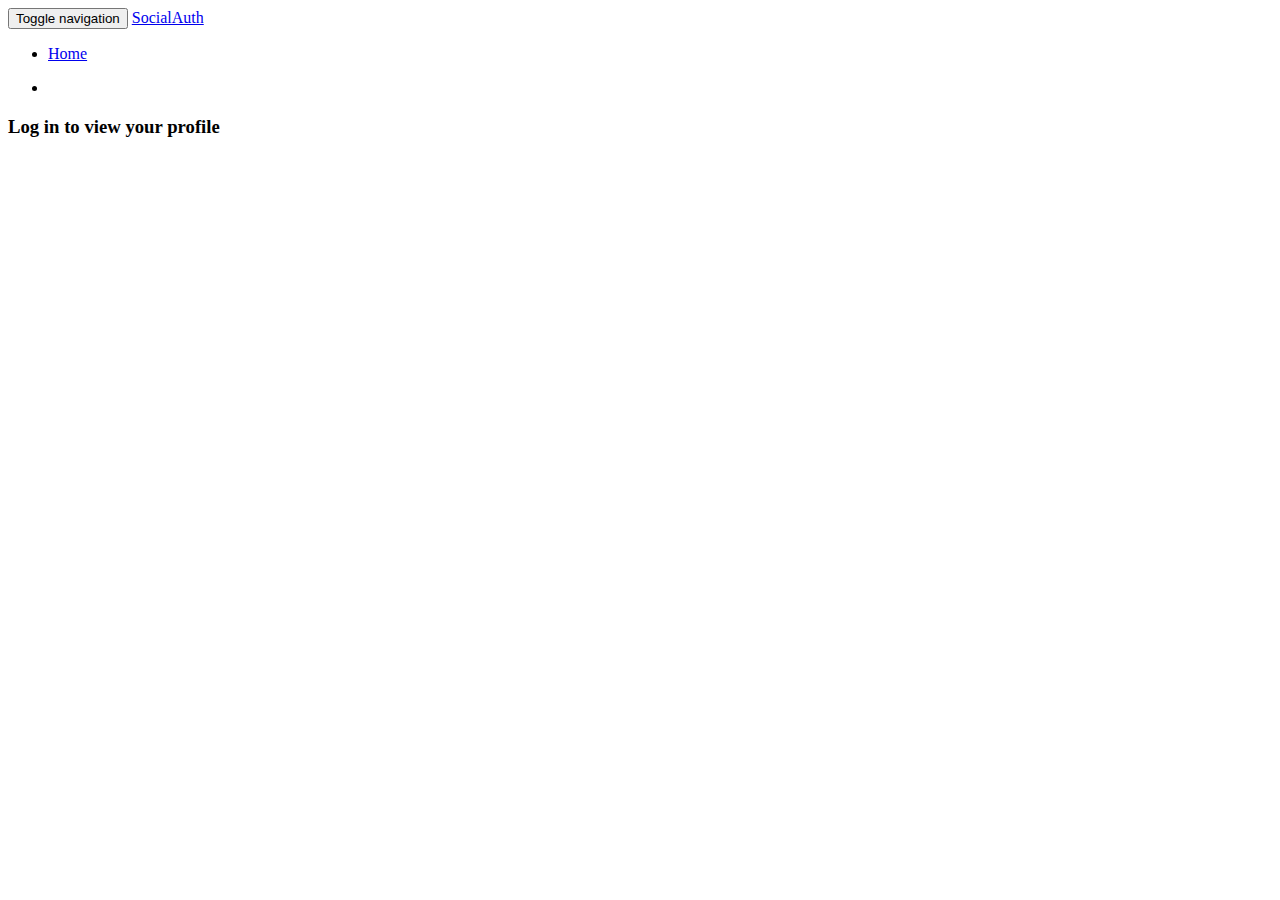
==== index2.html @ a93e032f "Update index2.html" ====
<!DOCTYPE html>
<html>
  <head>
    <meta charset="utf-8">
    <title>SocialAuth</title>
    <link rel="stylesheet" href="http://bootswatch.com/darkly/bootstrap.min.css">
    <style media="screen">
      #fb-btn{margin-top:20px;}
      #profile, #logout, #feed{display:none}
    </style>
  </head>
  <body>
    <script>
      window.fbAsyncInit = function() {
        FB.init({
          appId      : '2314904735414550',
          cookie     : true,
          xfbml      : true,
          version    : 'v2.8'
        });
        FB.getLoginStatus(function(response) {
            statusChangeCallback(response);
        });
      };
      (function(d, s, id){
         var js, fjs = d.getElementsByTagName(s)[0];
         if (d.getElementById(id)) {return;}
         js = d.createElement(s); js.id = id;
         js.src = "//connect.facebook.net/en_US/sdk.js";
         fjs.parentNode.insertBefore(js, fjs);
       }(document, 'script', 'facebook-jssdk'));
       function statusChangeCallback(response){
         if(response.status === 'connected'){
           console.log('Logged in and authenticated');
           setElements(true);
           testAPI();
         } else {
           console.log('Not authenticated');
           setElements(false);
         }
       }
      function checkLoginState() {
        FB.getLoginStatus(function(response) {
          statusChangeCallback(response);
        });
      }
      function testAPI(){
        FB.api('/me?fields=name,email,birthday,location', function(response){
          if(response && !response.error){
            //console.log(response);
            buildProfile(response);
          }
          FB.api('/me/feed', function(response){
            if(response && !response.error){
              buildFeed(response);
            }
          });
        })
      }
      function buildProfile(user){
        let profile = `
          <h3>${user.name}</h3>
          <ul class="list-group">
            <li class="list-group-item">User ID: ${user.id}</li>
            <li class="list-group-item">Email: ${user.email}</li>
            <li class="list-group-item">Birthday: ${user.birthday}</li>
            <li class="list-group-item">User ID: ${user.location.name}</li>
          </ul>
        `;
        document.getElementById('profile').innerHTML = profile;
      }
      function buildFeed(feed){
        let output = '<h3>Latest Posts</h3>';
        for(let i in feed.data){
          if(feed.data[i].message){
            output += `
              <div class="well">
                ${feed.data[i].message} <span>${feed.data[i].created_time}</span>
              </div>
            `;
          }
        }
        document.getElementById('feed').innerHTML = output;
      }
      function setElements(isLoggedIn){
        if(isLoggedIn){
          document.getElementById('logout').style.display = 'block';
          document.getElementById('profile').style.display = 'block';
          document.getElementById('feed').style.display = 'block';
          document.getElementById('fb-btn').style.display = 'none';
          document.getElementById('heading').style.display = 'none';
        } else {
          document.getElementById('logout').style.display = 'none';
          document.getElementById('profile').style.display = 'none';
          document.getElementById('feed').style.display = 'none';
          document.getElementById('fb-btn').style.display = 'block';
          document.getElementById('heading').style.display = 'block';
        }
      }
      function logout(){
        FB.logout(function(response){
          setElements(false);
        });
      }
    </script>

    <nav class="navbar navbar-default">
      <div class="container">
        <div class="navbar-header">
          <button type="button" class="navbar-toggle collapsed" data-toggle="collapse" data-target="#navbar" aria-expanded="false" aria-controls="navbar">
            <span class="sr-only">Toggle navigation</span>
            <span class="icon-bar"></span>
            <span class="icon-bar"></span>
            <span class="icon-bar"></span>
          </button>
          <a class="navbar-brand" href="#">SocialAuth</a>
        </div>
        <div id="navbar" class="collapse navbar-collapse">
          <ul class="nav navbar-nav">
            <li><a href="index.html">Home</a></li>
          </ul>
          <ul class="nav navbar-nav navbar-right">
            <li><a id="logout" href="#" onclick="logout()">Logout</a></li>
            <fb:login-button
              id="fb-btn"
              scope="public_profile,email,user_birthday,user_location,user_posts"
              onlogin="checkLoginState();">
            </fb:login-button>
          </ul>
        </div><!--/.nav-collapse -->
      </div>
    </nav>

    <div class="container">
      <h3 id="heading">Log in to view your profile</h3>
      <div id="profile"></div>
      <div id="feed"></div>
    </div>
  </body>
</html>
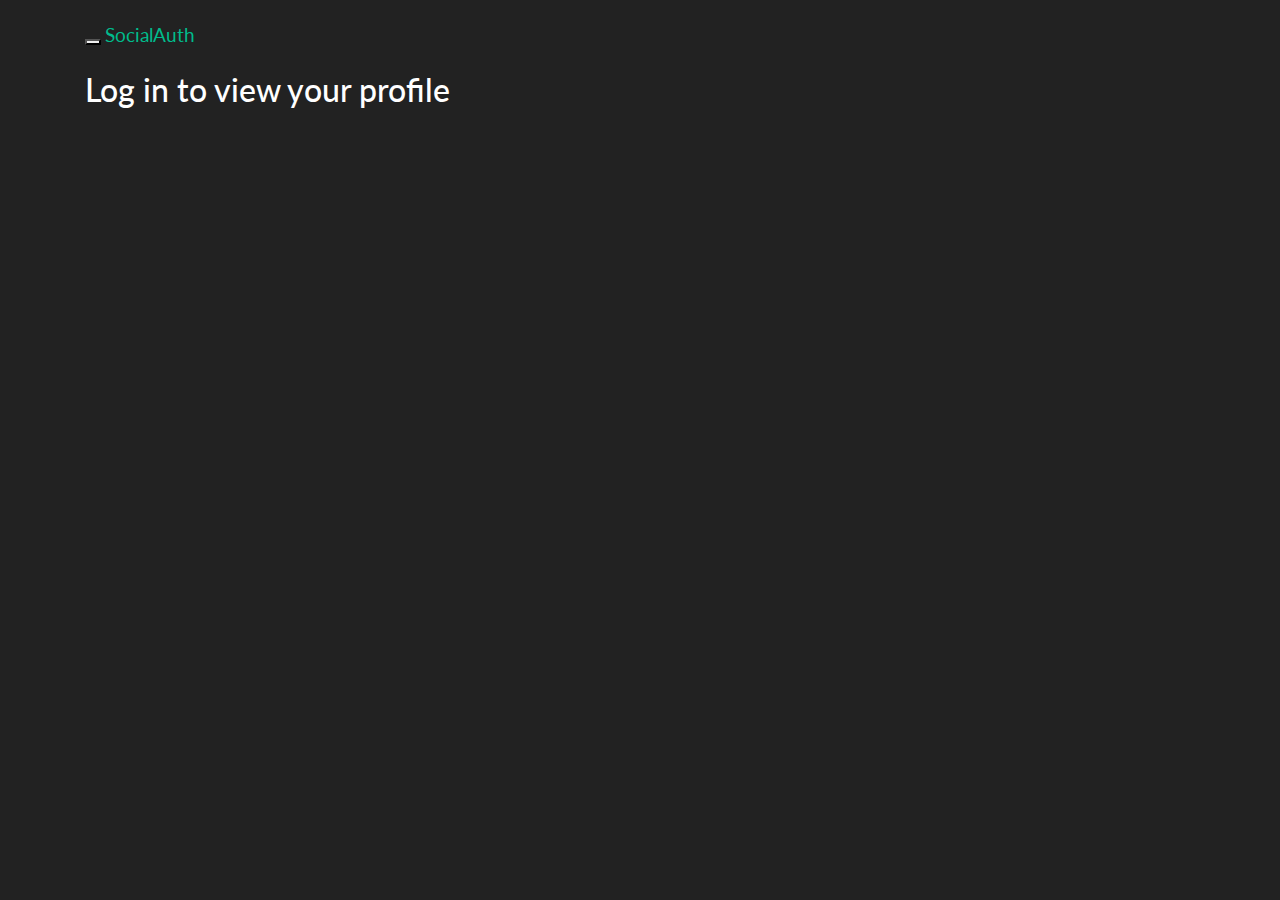
==== commit 181b05d8: "Update index2.html" ====
--- a/index2.html
+++ b/index2.html
@@ -3,7 +3,7 @@
   <head>
     <meta charset="utf-8">
     <title>SocialAuth</title>
-    <link rel="stylesheet" href="http://bootswatch.com/darkly/bootstrap.min.css">
+    <link rel="stylesheet" href="bootstrap.min.css">
     <style media="screen">
       #fb-btn{margin-top:20px;}
       #profile, #logout, #feed{display:none}
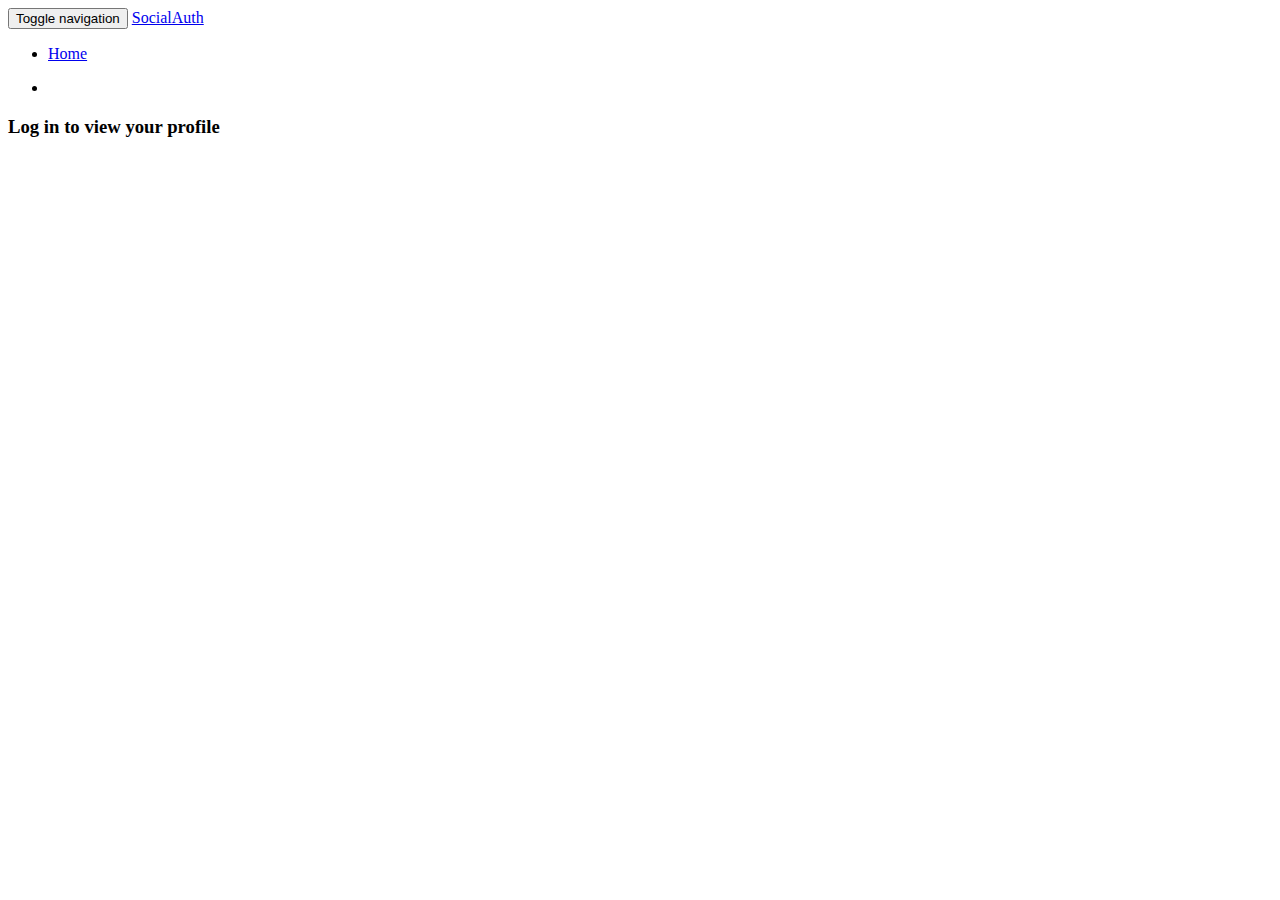
==== commit 19ac7c6c: "Update index2.html" ====
--- a/index2.html
+++ b/index2.html
@@ -3,7 +3,7 @@
   <head>
     <meta charset="utf-8">
     <title>SocialAuth</title>
-    <link rel="stylesheet" href="bootstrap.min.css">
+    <link rel="stylesheet" href="bootstrap2.min.css">
     <style media="screen">
       #fb-btn{margin-top:20px;}
       #profile, #logout, #feed{display:none}
@@ -16,7 +16,7 @@
           appId      : '2314904735414550',
           cookie     : true,
           xfbml      : true,
-          version    : 'v2.8'
+          version    : 'v3.3'
         });
         FB.getLoginStatus(function(response) {
             statusChangeCallback(response);
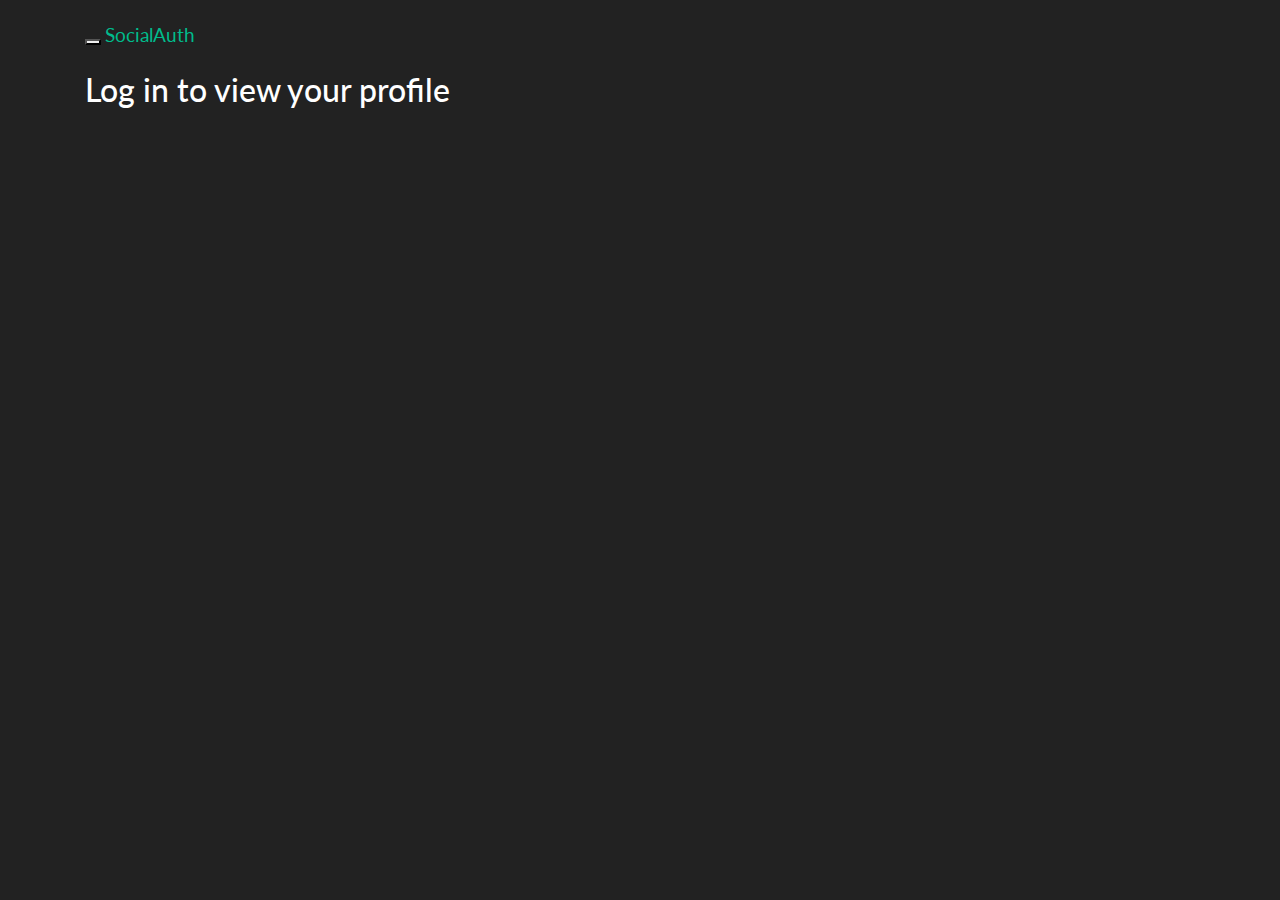
==== commit aa623051: "Update index2.html" ====
--- a/index2.html
+++ b/index2.html
@@ -3,11 +3,13 @@
   <head>
     <meta charset="utf-8">
     <title>SocialAuth</title>
-    <link rel="stylesheet" href="bootstrap2.min.css">
+    <link rel="stylesheet" href="bootstrap.min.css">
     <style media="screen">
       #fb-btn{margin-top:20px;}
       #profile, #logout, #feed{display:none}
     </style>
+    <script src="jquery-3.4.1.min.js"></script>
+
   </head>
   <body>
     <script>
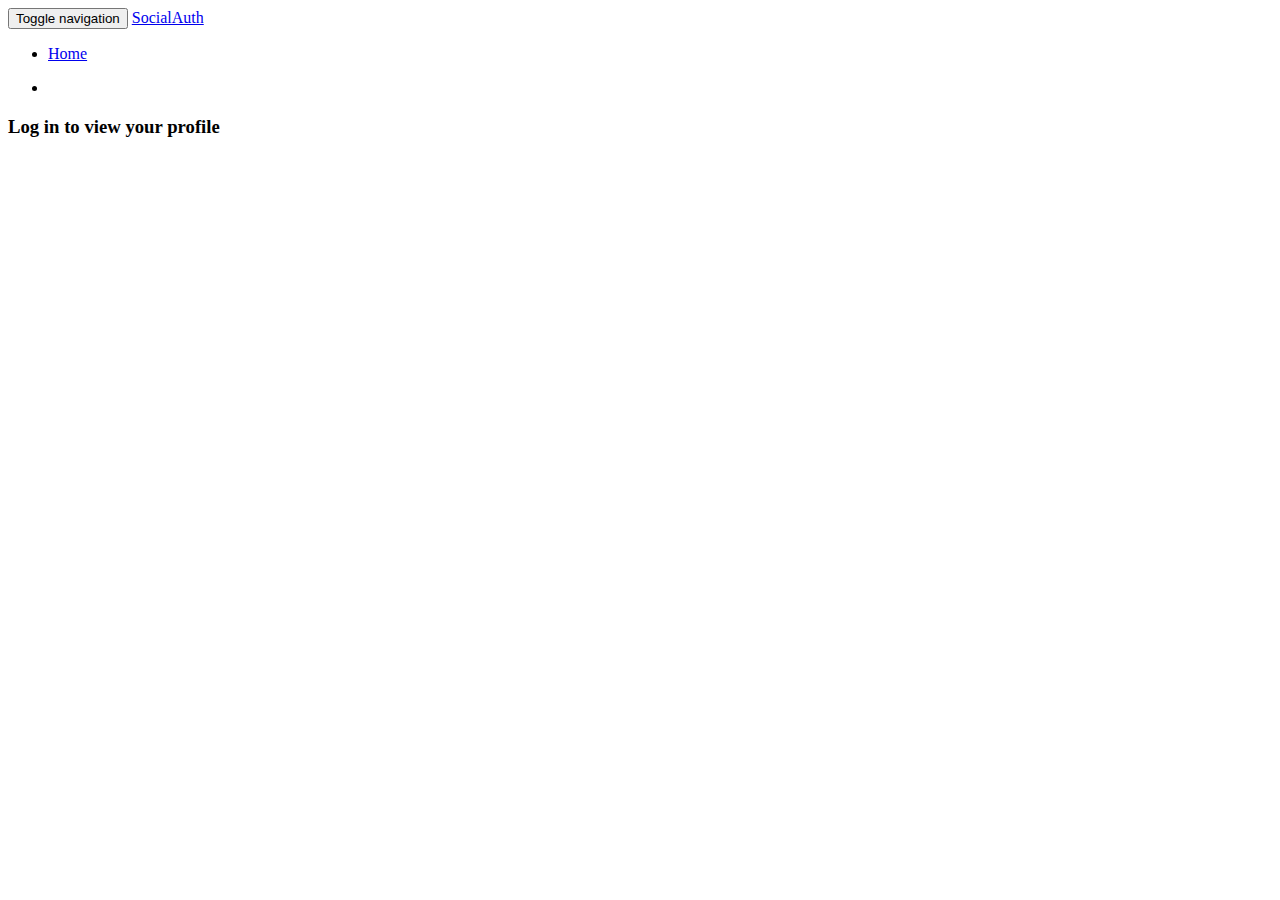
==== commit 288b17a7: "Update index2.html" ====
--- a/index2.html
+++ b/index2.html
@@ -3,13 +3,11 @@
   <head>
     <meta charset="utf-8">
     <title>SocialAuth</title>
-    <link rel="stylesheet" href="bootstrap.min.css">
+    <link rel="stylesheet" href="http://bootswatch.com/darkly/bootstrap.min.css">
     <style media="screen">
       #fb-btn{margin-top:20px;}
       #profile, #logout, #feed{display:none}
     </style>
-    <script src="jquery-3.4.1.min.js"></script>
-
   </head>
   <body>
     <script>
